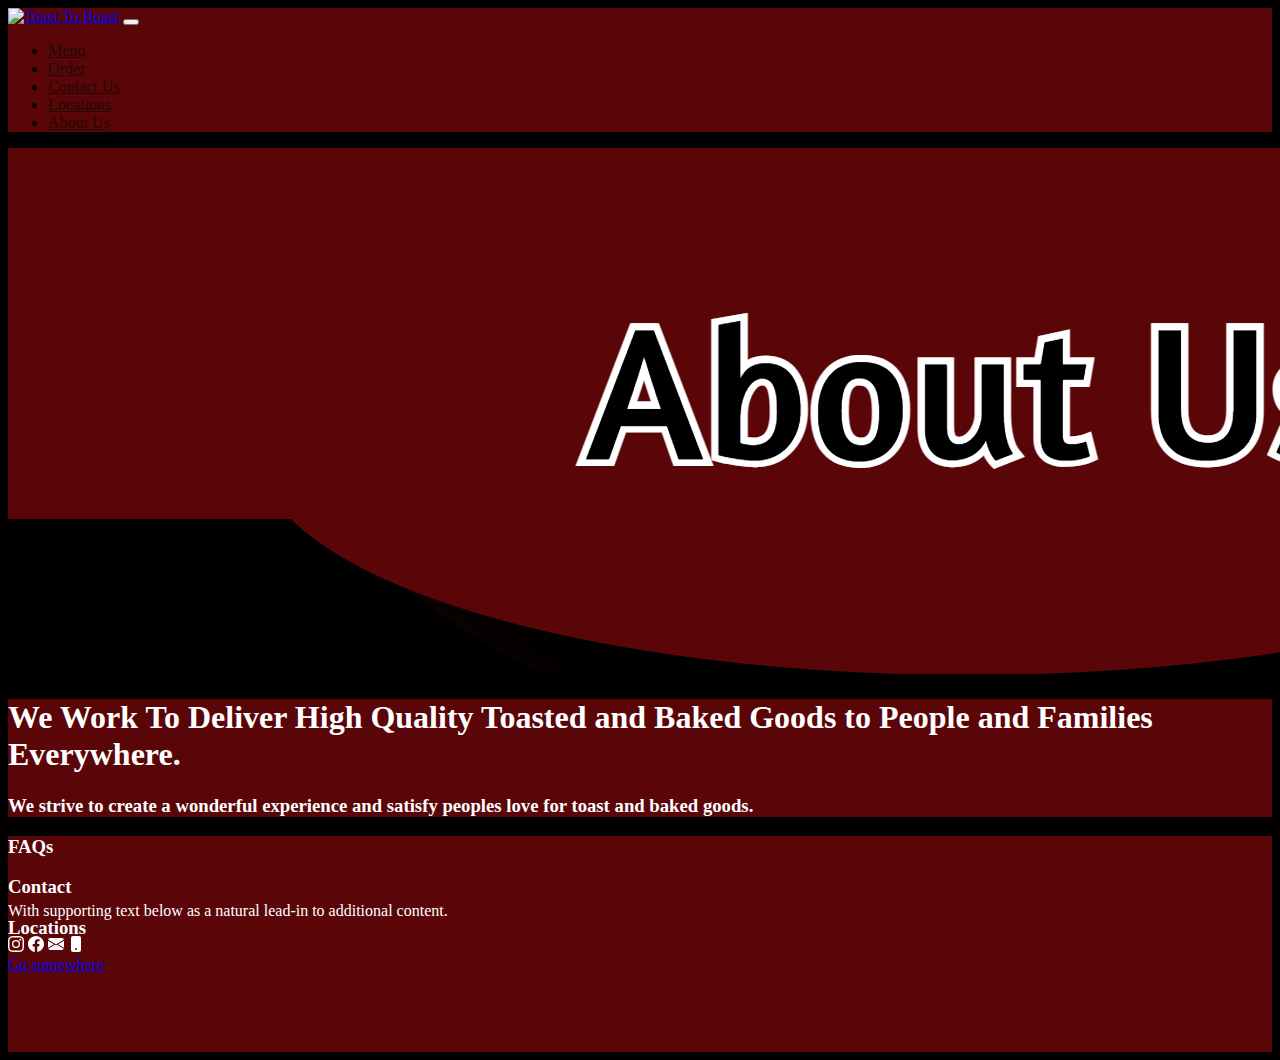
==== about_us.html @ f96b651c "Turn in date" ====
<!DOCTYPE html>
<html lang="en">
  <head>
      <meta charset="UTF-8">
      <meta name="viewport" content="width=device-width, initial-scale=1.0">
      <meta http-equiv="X-UA-Compatible" content="ie=edge">
      <title>Document</title>
      <link rel="icon" type="image" href="images/Logo.png"/>
      <link href="style.css" rel="stylesheet"/>
      <link rel="stylesheet" href="https://cdn.jsdelivr.net/npm/bootstrap@4.5.3/dist/css/bootstrap.min.css" integrity="sha384-TX8t27EcRE3e/ihU7zmQxVncDAy5uIKz4rEkgIXeMed4M0jlfIDPvg6uqKI2xXr2" crossorigin="anonymous"/>
      <link href="https://cdn.jsdelivr.net/npm/bootstrap@5.0.0-beta1/dist/css/bootstrap.min.css" rel="stylesheet" integrity="sha384-giJF6kkoqNQ00vy+HMDP7azOuL0xtbfIcaT9wjKHr8RbDVddVHyTfAAsrekwKmP1" crossorigin="anonymous">
  </head>
  <body id="body">

    <nav class="nav navbar navbar-expand-lg navbar-light sticky-top">
      <a class="navbar-brand" href="index.html"><img src="Images/Logo.png" alt="Toast To Boast" height="50px" width="50px"></a>
      <button class="navbar-toggler" type="button" data-toggle="collapse" data-target="#navbarNav" aria-controls="navbarNav" aria-expanded="false" aria-label="Toggle navigation">
        <span class="navbar-toggler-icon"></span>
      </button>
      <div class="collapse navbar-collapse" id="navbarNav">
        <ul class="navbar-nav">
          <li class="nav-item active">
            <a class="nav-link text-light" href="menu.html">Menu</a>
          </li>
          <li class="nav-item">
            <a class="nav-link text-light" href="orders.html">Order</a>
          </li>
          <li class="nav-item">
            <a class="nav-link text-light" href="contact.html">Contact Us</a>
          </li>
          <li class="nav-item">
            <a class="nav-link text-light" href="locations.html">Locations</a>
          </li>
          <li class="nav-item">
            <a class="nav-link text-light" href="about_us.html">About Us</a>
          </li>
        </ul>
      </div>
    </nav>

    <img src="images/AboutUs_Banner.png" class="img-fluid" alt="...">


    <div class="jumbotron jumbotron-fluid info mt-5">
      <div class="container">
        <h1 class="display-4">We Work To Deliver High Quality Toasted and Baked Goods to People and Families Everywhere.</h1>
        <h3 class="">We strive to create a wonderful experience and satisfy peoples love for toast and baked goods.</h3>
      </div>
    </div>


    <footer>
      <div class="card info">
        <div class="card-header" style="height: 50px;">
            <h3 class="position-absolute top-0 start-0 ml-3">FAQs</h3>
            <h3 class="position-absolute top-0 start-50 translate-middle-x">Contact</h3>
            <h3 class="position-absolute top-0 end-0 mr-3">Locations</h3>
        </div>
        <div class="card-body" style="height: 150px;">
          <div class="position-absolute top-50 start-0 translate-middle-y ml-3">
            <p class="card-text">With supporting text below as a natural lead-in to additional content.</p>
          </div>
          <div class="position-absolute top-50 start-50 translate-middle">
            <a>
              <svg xmlns="http://www.w3.org/2000/svg" width="16" height="16" fill="currentColor" class="bi bi-instagram" viewBox="0 0 16 16">
                <path d="M8 0C5.829 0 5.556.01 4.703.048 3.85.088 3.269.222 2.76.42a3.917 3.917 0 0 0-1.417.923A3.927 3.927 0 0 0 .42 2.76C.222 3.268.087 3.85.048 4.7.01 5.555 0 5.827 0 8.001c0 2.172.01 2.444.048 3.297.04.852.174 1.433.372 1.942.205.526.478.972.923 1.417.444.445.89.719 1.416.923.51.198 1.09.333 1.942.372C5.555 15.99 5.827 16 8 16s2.444-.01 3.298-.048c.851-.04 1.434-.174 1.943-.372a3.916 3.916 0 0 0 1.416-.923c.445-.445.718-.891.923-1.417.197-.509.332-1.09.372-1.942C15.99 10.445 16 10.173 16 8s-.01-2.445-.048-3.299c-.04-.851-.175-1.433-.372-1.941a3.926 3.926 0 0 0-.923-1.417A3.911 3.911 0 0 0 13.24.42c-.51-.198-1.092-.333-1.943-.372C10.443.01 10.172 0 7.998 0h.003zm-.717 1.442h.718c2.136 0 2.389.007 3.232.046.78.035 1.204.166 1.486.275.373.145.64.319.92.599.28.28.453.546.598.92.11.281.24.705.275 1.485.039.843.047 1.096.047 3.231s-.008 2.389-.047 3.232c-.035.78-.166 1.203-.275 1.485a2.47 2.47 0 0 1-.599.919c-.28.28-.546.453-.92.598-.28.11-.704.24-1.485.276-.843.038-1.096.047-3.232.047s-2.39-.009-3.233-.047c-.78-.036-1.203-.166-1.485-.276a2.478 2.478 0 0 1-.92-.598 2.48 2.48 0 0 1-.6-.92c-.109-.281-.24-.705-.275-1.485-.038-.843-.046-1.096-.046-3.233 0-2.136.008-2.388.046-3.231.036-.78.166-1.204.276-1.486.145-.373.319-.64.599-.92.28-.28.546-.453.92-.598.282-.11.705-.24 1.485-.276.738-.034 1.024-.044 2.515-.045v.002zm4.988 1.328a.96.96 0 1 0 0 1.92.96.96 0 0 0 0-1.92zm-4.27 1.122a4.109 4.109 0 1 0 0 8.217 4.109 4.109 0 0 0 0-8.217zm0 1.441a2.667 2.667 0 1 1 0 5.334 2.667 2.667 0 0 1 0-5.334z"/>
              </svg>
            </a>
            <a>
              <svg xmlns="http://www.w3.org/2000/svg" width="16" height="16" fill="currentColor" class="bi bi-facebook" viewBox="0 0 16 16">
                <path d="M16 8.049c0-4.446-3.582-8.05-8-8.05C3.58 0-.002 3.603-.002 8.05c0 4.017 2.926 7.347 6.75 7.951v-5.625h-2.03V8.05H6.75V6.275c0-2.017 1.195-3.131 3.022-3.131.876 0 1.791.157 1.791.157v1.98h-1.009c-.993 0-1.303.621-1.303 1.258v1.51h2.218l-.354 2.326H9.25V16c3.824-.604 6.75-3.934 6.75-7.951z"/>
              </svg>
            </a>
            <a onclick="email()">
              <svg xmlns="http://www.w3.org/2000/svg" width="16" height="16" fill="currentColor" class="bi bi-envelope-fill" viewBox="0 0 16 16">
                <path d="M.05 3.555A2 2 0 0 1 2 2h12a2 2 0 0 1 1.95 1.555L8 8.414.05 3.555zM0 4.697v7.104l5.803-3.558L0 4.697zM6.761 8.83l-6.57 4.027A2 2 0 0 0 2 14h12a2 2 0 0 0 1.808-1.144l-6.57-4.027L8 9.586l-1.239-.757zm3.436-.586L16 11.801V4.697l-5.803 3.546z"/>
              </svg>
            </a>
            <a>
              <svg xmlns="http://www.w3.org/2000/svg" width="16" height="16" fill="currentColor" class="bi bi-phone-fill" viewBox="0 0 16 16">
                <path d="M3 2a2 2 0 0 1 2-2h6a2 2 0 0 1 2 2v12a2 2 0 0 1-2 2H5a2 2 0 0 1-2-2V2zm6 11a1 1 0 1 0-2 0 1 1 0 0 0 2 0z"/>
              </svg>
            </a>
          </div>
          <div class="position-absolute top-50 end-0 translate-middle-y mr-3">
            <a href="#" class="btn btn-primary">Go somewhere</a>
          </div>
        </div>
      </div>
    </footer>

  <script src="https://cdn.jsdelivr.net/npm/bootstrap@5.0.0-beta1/dist/js/bootstrap.bundle.min.js" integrity="sha384-ygbV9kiqUc6oa4msXn9868pTtWMgiQaeYH7/t7LECLbyPA2x65Kgf80OJFdroafW" crossorigin="anonymous"></script>
  <script src="https://cdn.jsdelivr.net/npm/@popperjs/core@2.5.4/dist/umd/popper.min.js" integrity="sha384-q2kxQ16AaE6UbzuKqyBE9/u/KzioAlnx2maXQHiDX9d4/zp8Ok3f+M7DPm+Ib6IU" crossorigin="anonymous"></script>
  <script src="https://cdn.jsdelivr.net/npm/bootstrap@5.0.0-beta1/dist/js/bootstrap.min.js" integrity="sha384-pQQkAEnwaBkjpqZ8RU1fF1AKtTcHJwFl3pblpTlHXybJjHpMYo79HY3hIi4NKxyj" crossorigin="anonymous"></script>
  <script src="https://code.jquery.com/jquery-3.5.1.slim.min.js" integrity="sha384-DfXdz2htPH0lsSSs5nCTpuj/zy4C+OGpamoFVy38MVBnE+IbbVYUew+OrCXaRkfj" crossorigin="anonymous"></script>
  <script src="https://cdn.jsdelivr.net/npm/popper.js@1.16.1/dist/umd/popper.min.js" integrity="sha384-9/reFTGAW83EW2RDu2S0VKaIzap3H66lZH81PoYlFhbGU+6BZp6G7niu735Sk7lN" crossorigin="anonymous"></script>
  <script src="https://cdn.jsdelivr.net/npm/bootstrap@4.5.3/dist/js/bootstrap.min.js" integrity="sha384-w1Q4orYjBQndcko6MimVbzY0tgp4pWB4lZ7lr30WKz0vr/aWKhXdBNmNb5D92v7s" crossorigin="anonymous"></script>
  </body>
</html>
---- style.css ----
/*General*/
#body{
    background: #000000;
    background-repeat: no-repeat;
    background-size: 100%;
}
nav{
    background-color:  #5A0508;
}
div.info{
    background-color: #5A0508;
    color: #ffffff;
}

a.nav-link{
    color: #220901
}
button.info{
    background-color: #5A0508;
    color: #ffffff;
}
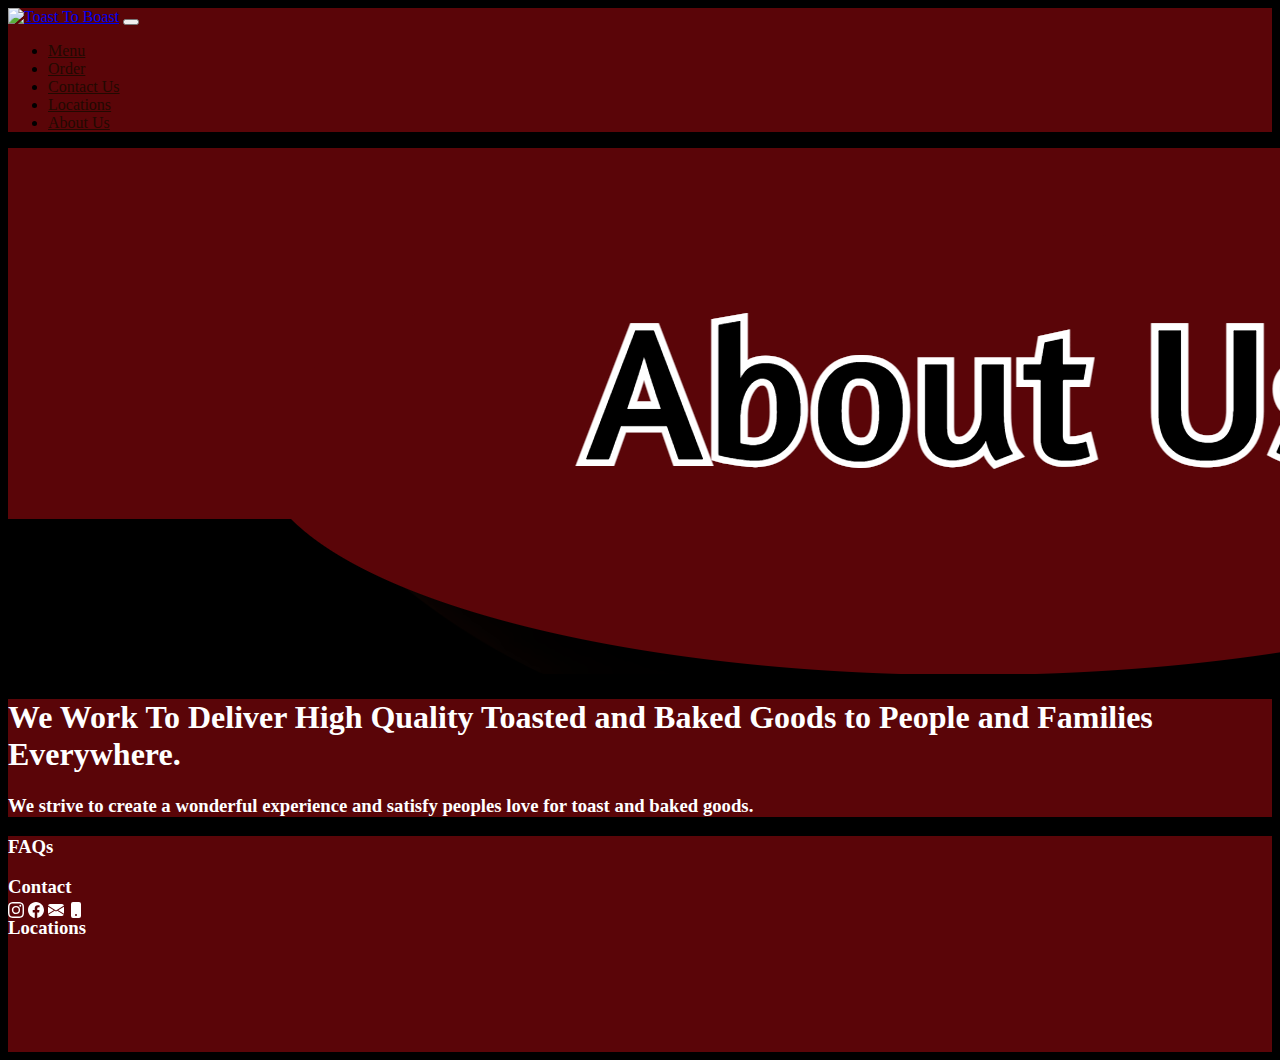
==== commit 156364d3: "footer" ====
--- a/about_us.html
+++ b/about_us.html
@@ -49,7 +49,7 @@
     </div>
 
 
-    <footer>
+    <footer class="mt-5">
       <div class="card info">
         <div class="card-header" style="height: 50px;">
             <h3 class="position-absolute top-0 start-0 ml-3">FAQs</h3>
@@ -58,7 +58,7 @@
         </div>
         <div class="card-body" style="height: 150px;">
           <div class="position-absolute top-50 start-0 translate-middle-y ml-3">
-            <p class="card-text">With supporting text below as a natural lead-in to additional content.</p>
+            <p class="card-text"></p>
           </div>
           <div class="position-absolute top-50 start-50 translate-middle">
             <a>
@@ -83,7 +83,7 @@
             </a>
           </div>
           <div class="position-absolute top-50 end-0 translate-middle-y mr-3">
-            <a href="#" class="btn btn-primary">Go somewhere</a>
+            <p></p>
           </div>
         </div>
       </div>
